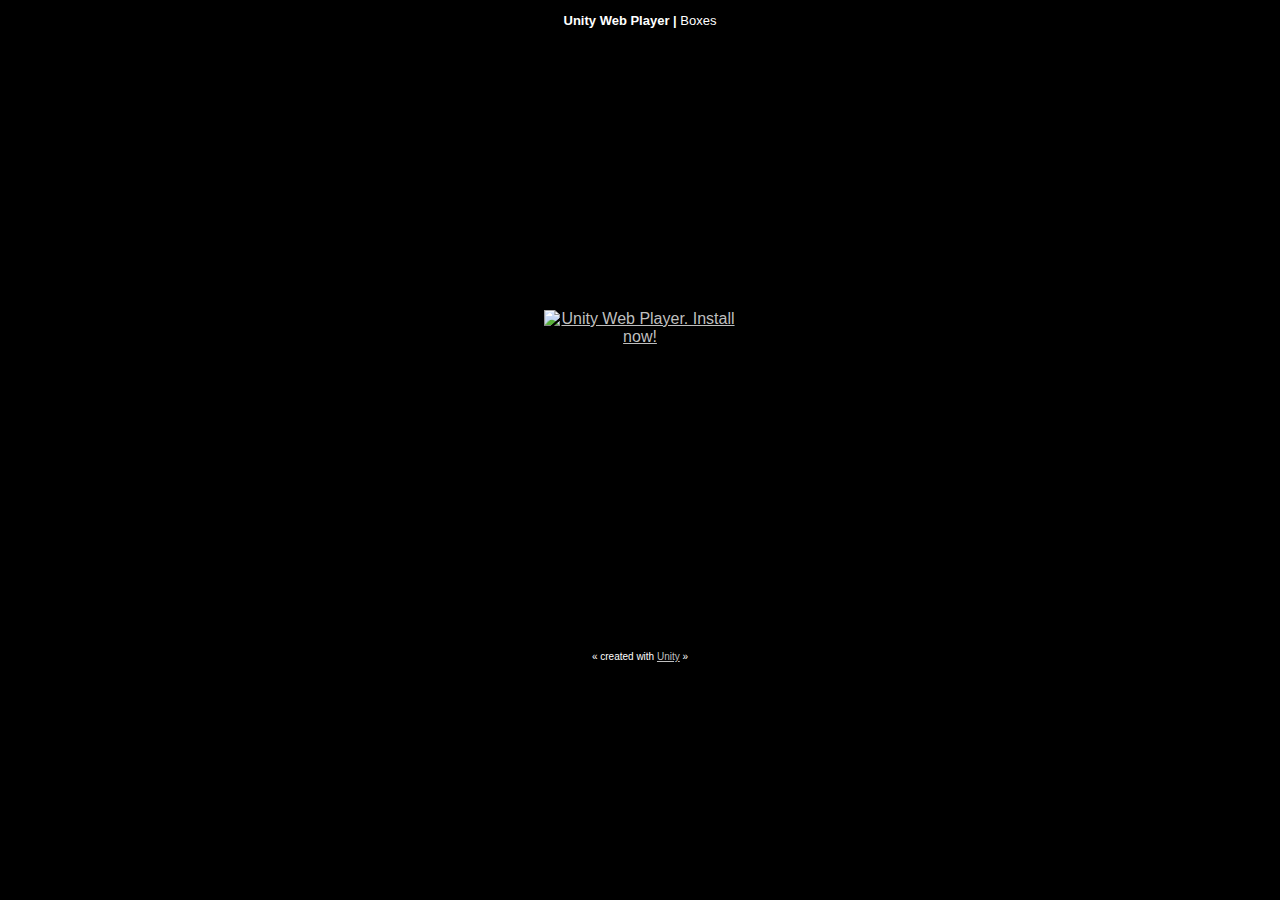
==== boxes.html @ d0bece21 "Added game?" ====
<!DOCTYPE html PUBLIC "-//W3C//DTD XHTML 1.0 Strict//EN" "http://www.w3.org/TR/xhtml1/DTD/xhtml1-strict.dtd">
<html xmlns="http://www.w3.org/1999/xhtml">
	<head>
		<meta http-equiv="Content-Type" content="text/html; charset=utf-8">
		<title>Unity Web Player | Boxes</title>
		<script type='text/javascript' src='https://ssl-webplayer.unity3d.com/download_webplayer-3.x/3.0/uo/jquery.min.js'></script>
		<script type="text/javascript">
		<!--
		var unityObjectUrl = "http://webplayer.unity3d.com/download_webplayer-3.x/3.0/uo/UnityObject2.js";
		if (document.location.protocol == 'https:')
			unityObjectUrl = unityObjectUrl.replace("http://", "https://ssl-");
		document.write('<script type="text\/javascript" src="' + unityObjectUrl + '"><\/script>');
		-->
		</script>
		<script type="text/javascript">
		<!--
			var config = {
				width: 960, 
				height: 600,
				params: { enableDebugging:"0" }
				
			};
			var u = new UnityObject2(config);
			
			jQuery(function() {

				var $missingScreen = jQuery("#unityPlayer").find(".missing");
				var $brokenScreen = jQuery("#unityPlayer").find(".broken");
				$missingScreen.hide();
				$brokenScreen.hide();

				u.observeProgress(function (progress) {
					switch(progress.pluginStatus) {
						case "broken":
							$brokenScreen.find("a").click(function (e) {
								e.stopPropagation();
								e.preventDefault();
								u.installPlugin();
								return false;
							});
							$brokenScreen.show();
						break;
						case "missing":
							$missingScreen.find("a").click(function (e) {
								e.stopPropagation();
								e.preventDefault();
								u.installPlugin();
								return false;
							});
							$missingScreen.show();
						break;
						case "installed":
							$missingScreen.remove();
						break;
						case "first":
						break;
					}
				});
				u.initPlugin(jQuery("#unityPlayer")[0], "epixyl.github.io.unity3d");
			});
		-->
		</script>
		<style type="text/css">
		<!--
		body {
			font-family: Helvetica, Verdana, Arial, sans-serif;
			background-color: black;
			color: white;
			text-align: center;
		}
		a:link, a:visited {
			color: #bfbfbf;
		}
		a:active, a:hover {
			color: #bfbfbf;
		}
		p.header {
			font-size: small;
		}
		p.header span {
			font-weight: bold;
		}
		p.footer {
			font-size: x-small;
		}
		div.content {
			margin: auto;
			width: 960px;
		}
		div.broken,
		div.missing {
			margin: auto;
			position: relative;
			top: 50%;
			width: 193px;
		}
		div.broken a,
		div.missing a {
			height: 63px;
			position: relative;
			top: -31px;
		}
		div.broken img,
		div.missing img {
			border-width: 0px;
		}
		div.broken {
			display: none;
		}
		div#unityPlayer {
			cursor: default;
			height: 600px;
			width: 960px;
		}
		-->
		</style>
	</head>
	<body>
		<p class="header"><span>Unity Web Player | </span>Boxes</p>
		<div class="content">
			<div id="unityPlayer">
				<div class="missing">
					<a href="http://unity3d.com/webplayer/" title="Unity Web Player. Install now!">
						<img alt="Unity Web Player. Install now!" src="http://webplayer.unity3d.com/installation/getunity.png" width="193" height="63" />
					</a>
				</div>
			</div>
		</div>
		<p class="footer">&laquo; created with <a href="http://unity3d.com/unity/" title="Go to unity3d.com">Unity</a> &raquo;</p>
	</body>
</html>
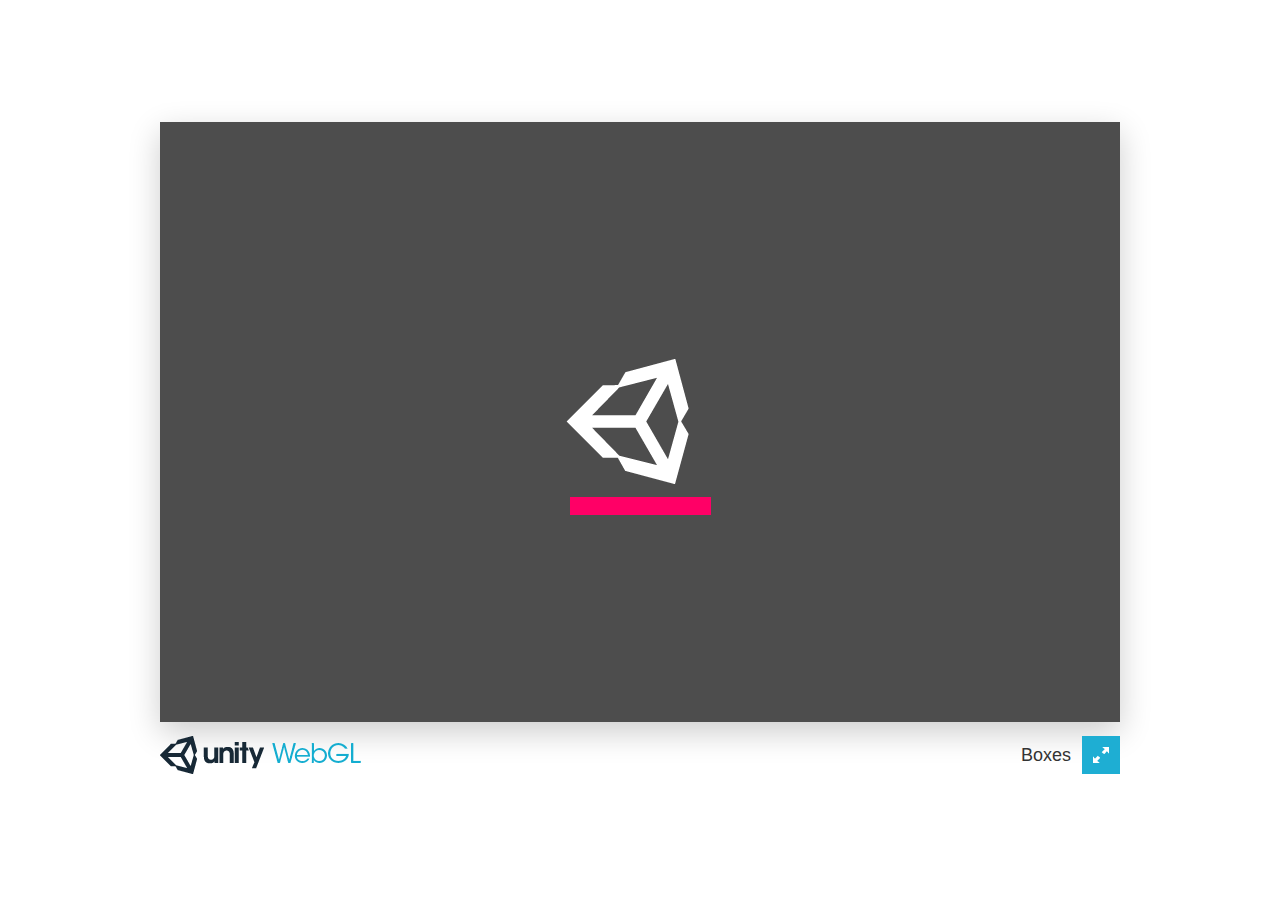
==== commit 3eaf756b: "HTML5 build instead." ====
--- a/boxes.html
+++ b/boxes.html
@@ -1,131 +1,92 @@
-<!DOCTYPE html PUBLIC "-//W3C//DTD XHTML 1.0 Strict//EN" "http://www.w3.org/TR/xhtml1/DTD/xhtml1-strict.dtd">
-<html xmlns="http://www.w3.org/1999/xhtml">
-	<head>
-		<meta http-equiv="Content-Type" content="text/html; charset=utf-8">
-		<title>Unity Web Player | Boxes</title>
-		<script type='text/javascript' src='https://ssl-webplayer.unity3d.com/download_webplayer-3.x/3.0/uo/jquery.min.js'></script>
-		<script type="text/javascript">
-		<!--
-		var unityObjectUrl = "http://webplayer.unity3d.com/download_webplayer-3.x/3.0/uo/UnityObject2.js";
-		if (document.location.protocol == 'https:')
-			unityObjectUrl = unityObjectUrl.replace("http://", "https://ssl-");
-		document.write('<script type="text\/javascript" src="' + unityObjectUrl + '"><\/script>');
-		-->
-		</script>
-		<script type="text/javascript">
-		<!--
-			var config = {
-				width: 960, 
-				height: 600,
-				params: { enableDebugging:"0" }
-				
-			};
-			var u = new UnityObject2(config);
-			
-			jQuery(function() {
+<!doctype html>
+<html lang="en-us">
+  <head>
+    <meta charset="utf-8">
+    <meta http-equiv="Content-Type" content="text/html; charset=utf-8">
+    <title>Unity WebGL Player | Boxes</title>
+    <link rel="stylesheet" href="TemplateData/style.css">
+    <link rel="shortcut icon" href="TemplateData/favicon.ico" />
+    <script src="TemplateData/UnityProgress.js"></script>
+  </head>
+  <body class="template">
+    <p class="header"><span>Unity WebGL Player | </span>Boxes</p>
+    <div class="template-wrap clear">
+    <canvas class="emscripten" id="canvas" oncontextmenu="event.preventDefault()" height="600px" width="960px"></canvas>
+      <div class="logo"></div>
+      <div class="fullscreen"><img src="TemplateData/fullscreen.png" width="38" height="38" alt="Fullscreen" title="Fullscreen" onclick="SetFullscreen(1);" /></div>
+      <div class="title">Boxes</div>
+    </div>
+    <p class="footer">&laquo; created with <a href="http://unity3d.com/" title="Go to unity3d.com">Unity</a> &raquo;</p>
+    <script type='text/javascript'>
+  // connect to canvas
+  var Module = {
+    TOTAL_MEMORY: 268435456,
+    filePackagePrefixURL: "Development/",
+    memoryInitializerPrefixURL: "Development/",
+    preRun: [],
+    postRun: [],
+    print: (function() {
+      return function(text) {
+        console.log (text);
+      };
+    })(),
+    printErr: function(text) {
+      console.error (text);
+    },
+    canvas: document.getElementById('canvas'),
+    progress: null,
+    setStatus: function(text) {
+      if (this.progress == null) 
+      {
+        if (typeof UnityProgress != 'function')
+          return;
+        this.progress = new UnityProgress (canvas);
+      }
+      if (!Module.setStatus.last) Module.setStatus.last = { time: Date.now(), text: '' };
+      if (text === Module.setStatus.text) return;
+      this.progress.SetMessage (text);
+      var m = text.match(/([^(]+)\((\d+(\.\d+)?)\/(\d+)\)/);
+      if (m)
+        this.progress.SetProgress (parseInt(m[2])/parseInt(m[4]));
+      if (text === "") 
+        this.progress.Clear()
+    },
+    totalDependencies: 0,
+    monitorRunDependencies: function(left) {
+      this.totalDependencies = Math.max(this.totalDependencies, left);
+      Module.setStatus(left ? 'Preparing... (' + (this.totalDependencies-left) + '/' + this.totalDependencies + ')' : 'All downloads complete.');
+    }
+  };
+  Module.setStatus('Downloading (0.0/1)');
+</script>
+<script src="Development/UnityConfig.js"></script>
+<script src="Development/fileloader.js"></script>
+<script>if (!(!Math.fround)) {
+  var script = document.createElement('script');
+  script.src = "Development/Boxes_WebBuild.js";
+  document.body.appendChild(script);
+} else {
+  var codeXHR = new XMLHttpRequest();
+  codeXHR.open('GET', 'Development/Boxes_WebBuild.js', true);
+  codeXHR.onload = function() {
+    var code = codeXHR.responseText;
+    if (!Math.fround) { 
+console.log('optimizing out Math.fround calls');
+code = code.replace(/Math_fround\(/g, '(').replace("'use asm'", "'almost asm'")
+ }
 
-				var $missingScreen = jQuery("#unityPlayer").find(".missing");
-				var $brokenScreen = jQuery("#unityPlayer").find(".broken");
-				$missingScreen.hide();
-				$brokenScreen.hide();
-
-				u.observeProgress(function (progress) {
-					switch(progress.pluginStatus) {
-						case "broken":
-							$brokenScreen.find("a").click(function (e) {
-								e.stopPropagation();
-								e.preventDefault();
-								u.installPlugin();
-								return false;
-							});
-							$brokenScreen.show();
-						break;
-						case "missing":
-							$missingScreen.find("a").click(function (e) {
-								e.stopPropagation();
-								e.preventDefault();
-								u.installPlugin();
-								return false;
-							});
-							$missingScreen.show();
-						break;
-						case "installed":
-							$missingScreen.remove();
-						break;
-						case "first":
-						break;
-					}
-				});
-				u.initPlugin(jQuery("#unityPlayer")[0], "epixyl.github.io.unity3d");
-			});
-		-->
-		</script>
-		<style type="text/css">
-		<!--
-		body {
-			font-family: Helvetica, Verdana, Arial, sans-serif;
-			background-color: black;
-			color: white;
-			text-align: center;
-		}
-		a:link, a:visited {
-			color: #bfbfbf;
-		}
-		a:active, a:hover {
-			color: #bfbfbf;
-		}
-		p.header {
-			font-size: small;
-		}
-		p.header span {
-			font-weight: bold;
-		}
-		p.footer {
-			font-size: x-small;
-		}
-		div.content {
-			margin: auto;
-			width: 960px;
-		}
-		div.broken,
-		div.missing {
-			margin: auto;
-			position: relative;
-			top: 50%;
-			width: 193px;
-		}
-		div.broken a,
-		div.missing a {
-			height: 63px;
-			position: relative;
-			top: -31px;
-		}
-		div.broken img,
-		div.missing img {
-			border-width: 0px;
-		}
-		div.broken {
-			display: none;
-		}
-		div#unityPlayer {
-			cursor: default;
-			height: 600px;
-			width: 960px;
-		}
-		-->
-		</style>
-	</head>
-	<body>
-		<p class="header"><span>Unity Web Player | </span>Boxes</p>
-		<div class="content">
-			<div id="unityPlayer">
-				<div class="missing">
-					<a href="http://unity3d.com/webplayer/" title="Unity Web Player. Install now!">
-						<img alt="Unity Web Player. Install now!" src="http://webplayer.unity3d.com/installation/getunity.png" width="193" height="63" />
-					</a>
-				</div>
-			</div>
-		</div>
-		<p class="footer">&laquo; created with <a href="http://unity3d.com/unity/" title="Go to unity3d.com">Unity</a> &raquo;</p>
-	</body>
+    var blob = new Blob([code], { type: 'text/javascript' });
+    codeXHR = null;
+    var src = URL.createObjectURL(blob);
+    var script = document.createElement('script');
+    script.src = URL.createObjectURL(blob);
+    script.onload = function() {
+      URL.revokeObjectURL(script.src);
+    };
+    document.body.appendChild(script);
+  };
+  codeXHR.send(null);
+}
+</script>
+  </body>
 </html>
--- a/TemplateData/style.css
+++ b/TemplateData/style.css
@@ -0,0 +1,28 @@
+
+/****************************************
+  ==== RESETS
+****************************************/
+
+html,body,div,canvas { margin: 0; padding: 0; }
+::-moz-selection { color: #333; text-shadow: none; }
+::selection {  color: #333; text-shadow: none; }
+.clear:after { visibility: hidden; display: block; font-size: 0; content: " "; clear: both; height: 0; }
+.clear { display: inline-table; clear: both; }
+/* Hides from IE-mac \*/ * html .clear { height: 1%; } .clear { display: block; } /* End hide from IE-mac */
+
+/****************************************
+  ==== LAYOUT
+****************************************/
+
+html, body { width: 100%; height: 100%; font-family: Helvetica, Verdana, Arial, sans-serif; }
+body { }
+p.header, p.footer { display: none; }
+div.logo { width: 204px; height: 38px; float: left; background: url(logo.png) 0 0 no-repeat; position: relative; z-index: 10; }
+div.title { height: 38px; line-height: 38px; padding: 0 10px; margin: 0 1px 0 0; float: right; color: #333; text-align: right; font-size: 18px; position: relative; z-index: 10; }
+.template-wrap { position: absolute; top: 50%; left: 50%; -webkit-transform: translate(-50%, -50%); transform: translate(-50%, -50%); }
+.template-wrap canvas { margin: 0 0 10px 0; position: relative; z-index: 9; box-shadow: 0 10px 30px rgba(0,0,0,0.2); -moz-box-shadow: 0 10px 30px rgba(0,0,0,0.2); }
+.fullscreen { float: right; position: relative; z-index: 10; }
+
+body.template { }
+.template .template-wrap { }
+.template .template-wrap canvas { }
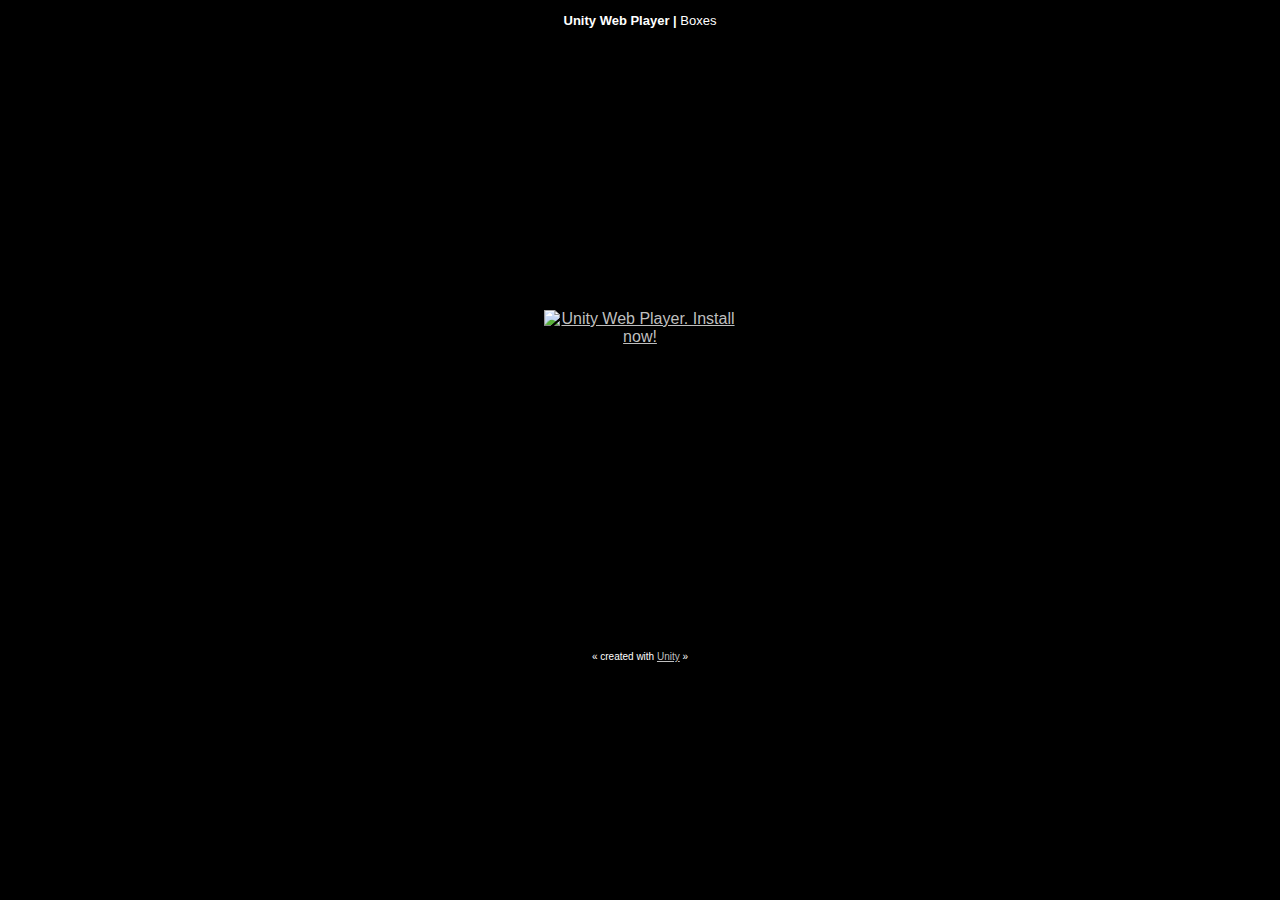
==== commit cfe0792f: "ABORT ABORT" ====
--- a/boxes.html
+++ b/boxes.html
@@ -1,92 +1,131 @@
-<!doctype html>
-<html lang="en-us">
-  <head>
-    <meta charset="utf-8">
-    <meta http-equiv="Content-Type" content="text/html; charset=utf-8">
-    <title>Unity WebGL Player | Boxes</title>
-    <link rel="stylesheet" href="TemplateData/style.css">
-    <link rel="shortcut icon" href="TemplateData/favicon.ico" />
-    <script src="TemplateData/UnityProgress.js"></script>
-  </head>
-  <body class="template">
-    <p class="header"><span>Unity WebGL Player | </span>Boxes</p>
-    <div class="template-wrap clear">
-    <canvas class="emscripten" id="canvas" oncontextmenu="event.preventDefault()" height="600px" width="960px"></canvas>
-      <div class="logo"></div>
-      <div class="fullscreen"><img src="TemplateData/fullscreen.png" width="38" height="38" alt="Fullscreen" title="Fullscreen" onclick="SetFullscreen(1);" /></div>
-      <div class="title">Boxes</div>
-    </div>
-    <p class="footer">&laquo; created with <a href="http://unity3d.com/" title="Go to unity3d.com">Unity</a> &raquo;</p>
-    <script type='text/javascript'>
-  // connect to canvas
-  var Module = {
-    TOTAL_MEMORY: 268435456,
-    filePackagePrefixURL: "Development/",
-    memoryInitializerPrefixURL: "Development/",
-    preRun: [],
-    postRun: [],
-    print: (function() {
-      return function(text) {
-        console.log (text);
-      };
-    })(),
-    printErr: function(text) {
-      console.error (text);
-    },
-    canvas: document.getElementById('canvas'),
-    progress: null,
-    setStatus: function(text) {
-      if (this.progress == null) 
-      {
-        if (typeof UnityProgress != 'function')
-          return;
-        this.progress = new UnityProgress (canvas);
-      }
-      if (!Module.setStatus.last) Module.setStatus.last = { time: Date.now(), text: '' };
-      if (text === Module.setStatus.text) return;
-      this.progress.SetMessage (text);
-      var m = text.match(/([^(]+)\((\d+(\.\d+)?)\/(\d+)\)/);
-      if (m)
-        this.progress.SetProgress (parseInt(m[2])/parseInt(m[4]));
-      if (text === "") 
-        this.progress.Clear()
-    },
-    totalDependencies: 0,
-    monitorRunDependencies: function(left) {
-      this.totalDependencies = Math.max(this.totalDependencies, left);
-      Module.setStatus(left ? 'Preparing... (' + (this.totalDependencies-left) + '/' + this.totalDependencies + ')' : 'All downloads complete.');
-    }
-  };
-  Module.setStatus('Downloading (0.0/1)');
-</script>
-<script src="Development/UnityConfig.js"></script>
-<script src="Development/fileloader.js"></script>
-<script>if (!(!Math.fround)) {
-  var script = document.createElement('script');
-  script.src = "Development/Boxes_WebBuild.js";
-  document.body.appendChild(script);
-} else {
-  var codeXHR = new XMLHttpRequest();
-  codeXHR.open('GET', 'Development/Boxes_WebBuild.js', true);
-  codeXHR.onload = function() {
-    var code = codeXHR.responseText;
-    if (!Math.fround) { 
-console.log('optimizing out Math.fround calls');
-code = code.replace(/Math_fround\(/g, '(').replace("'use asm'", "'almost asm'")
- }
+<!DOCTYPE html PUBLIC "-//W3C//DTD XHTML 1.0 Strict//EN" "http://www.w3.org/TR/xhtml1/DTD/xhtml1-strict.dtd">
+<html xmlns="http://www.w3.org/1999/xhtml">
+	<head>
+		<meta http-equiv="Content-Type" content="text/html; charset=utf-8">
+		<title>Unity Web Player | Boxes</title>
+		<script type='text/javascript' src='https://ssl-webplayer.unity3d.com/download_webplayer-3.x/3.0/uo/jquery.min.js'></script>
+		<script type="text/javascript">
+		<!--
+		var unityObjectUrl = "http://webplayer.unity3d.com/download_webplayer-3.x/3.0/uo/UnityObject2.js";
+		if (document.location.protocol == 'https:')
+			unityObjectUrl = unityObjectUrl.replace("http://", "https://ssl-");
+		document.write('<script type="text\/javascript" src="' + unityObjectUrl + '"><\/script>');
+		-->
+		</script>
+		<script type="text/javascript">
+		<!--
+			var config = {
+				width: 960, 
+				height: 600,
+				params: { enableDebugging:"0" }
+				
+			};
+			var u = new UnityObject2(config);
+			
+			jQuery(function() {
 
-    var blob = new Blob([code], { type: 'text/javascript' });
-    codeXHR = null;
-    var src = URL.createObjectURL(blob);
-    var script = document.createElement('script');
-    script.src = URL.createObjectURL(blob);
-    script.onload = function() {
-      URL.revokeObjectURL(script.src);
-    };
-    document.body.appendChild(script);
-  };
-  codeXHR.send(null);
-}
-</script>
-  </body>
+				var $missingScreen = jQuery("#unityPlayer").find(".missing");
+				var $brokenScreen = jQuery("#unityPlayer").find(".broken");
+				$missingScreen.hide();
+				$brokenScreen.hide();
+
+				u.observeProgress(function (progress) {
+					switch(progress.pluginStatus) {
+						case "broken":
+							$brokenScreen.find("a").click(function (e) {
+								e.stopPropagation();
+								e.preventDefault();
+								u.installPlugin();
+								return false;
+							});
+							$brokenScreen.show();
+						break;
+						case "missing":
+							$missingScreen.find("a").click(function (e) {
+								e.stopPropagation();
+								e.preventDefault();
+								u.installPlugin();
+								return false;
+							});
+							$missingScreen.show();
+						break;
+						case "installed":
+							$missingScreen.remove();
+						break;
+						case "first":
+						break;
+					}
+				});
+				u.initPlugin(jQuery("#unityPlayer")[0], "epixyl.github.io.unity3d");
+			});
+		-->
+		</script>
+		<style type="text/css">
+		<!--
+		body {
+			font-family: Helvetica, Verdana, Arial, sans-serif;
+			background-color: black;
+			color: white;
+			text-align: center;
+		}
+		a:link, a:visited {
+			color: #bfbfbf;
+		}
+		a:active, a:hover {
+			color: #bfbfbf;
+		}
+		p.header {
+			font-size: small;
+		}
+		p.header span {
+			font-weight: bold;
+		}
+		p.footer {
+			font-size: x-small;
+		}
+		div.content {
+			margin: auto;
+			width: 960px;
+		}
+		div.broken,
+		div.missing {
+			margin: auto;
+			position: relative;
+			top: 50%;
+			width: 193px;
+		}
+		div.broken a,
+		div.missing a {
+			height: 63px;
+			position: relative;
+			top: -31px;
+		}
+		div.broken img,
+		div.missing img {
+			border-width: 0px;
+		}
+		div.broken {
+			display: none;
+		}
+		div#unityPlayer {
+			cursor: default;
+			height: 600px;
+			width: 960px;
+		}
+		-->
+		</style>
+	</head>
+	<body>
+		<p class="header"><span>Unity Web Player | </span>Boxes</p>
+		<div class="content">
+			<div id="unityPlayer">
+				<div class="missing">
+					<a href="http://unity3d.com/webplayer/" title="Unity Web Player. Install now!">
+						<img alt="Unity Web Player. Install now!" src="http://webplayer.unity3d.com/installation/getunity.png" width="193" height="63" />
+					</a>
+				</div>
+			</div>
+		</div>
+		<p class="footer">&laquo; created with <a href="http://unity3d.com/unity/" title="Go to unity3d.com">Unity</a> &raquo;</p>
+	</body>
 </html>
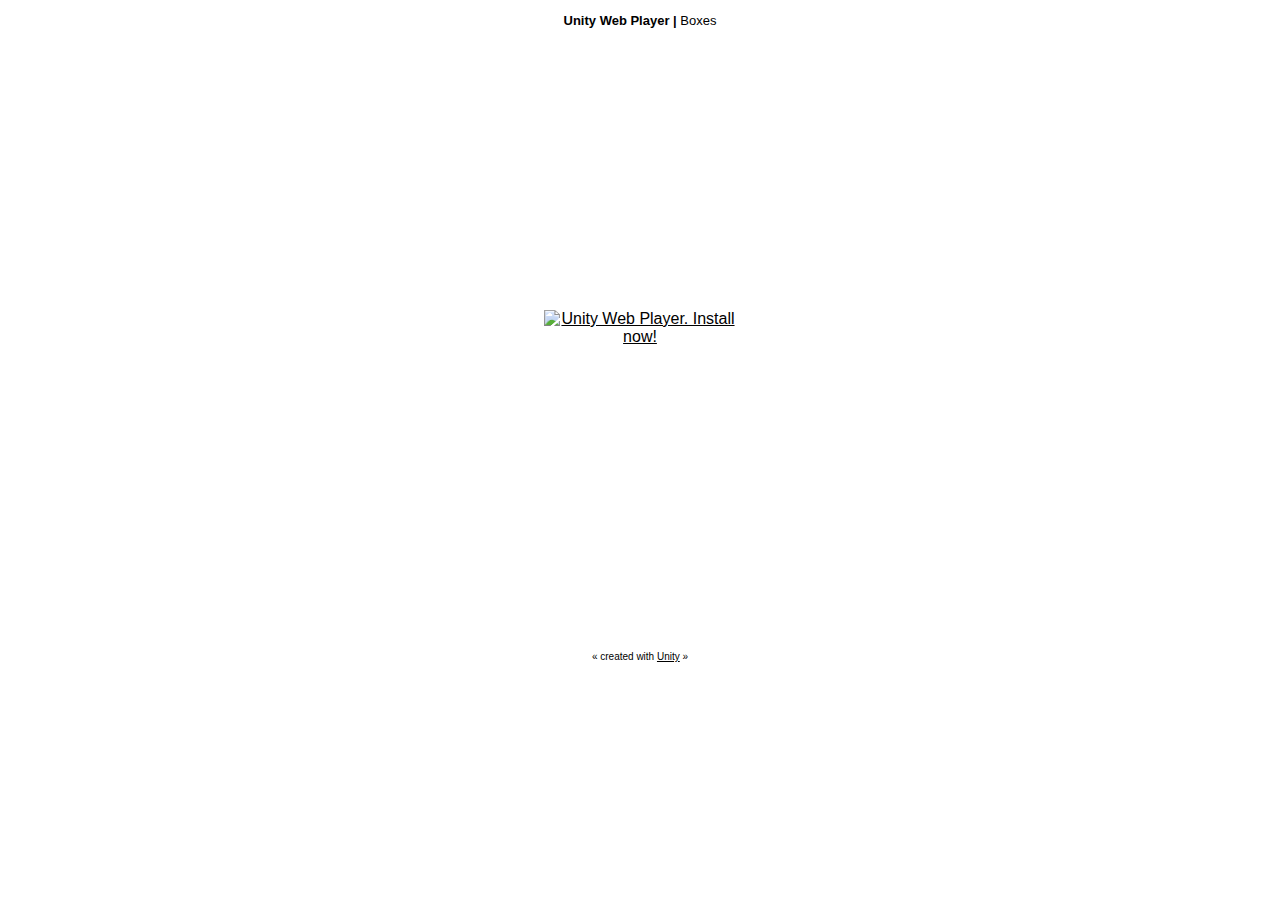
==== commit 84accf84: "Fixed context menu" ====
--- a/boxes.html
+++ b/boxes.html
@@ -20,6 +20,7 @@
 				params: { enableDebugging:"0" }
 				
 			};
+			config.params["disableContextMenu"] = true;
 			var u = new UnityObject2(config);
 			
 			jQuery(function() {
@@ -64,15 +65,15 @@
 		<!--
 		body {
 			font-family: Helvetica, Verdana, Arial, sans-serif;
-			background-color: black;
-			color: white;
+			background-color: white;
+			color: black;
 			text-align: center;
 		}
 		a:link, a:visited {
-			color: #bfbfbf;
+			color: #000;
 		}
 		a:active, a:hover {
-			color: #bfbfbf;
+			color: #666;
 		}
 		p.header {
 			font-size: small;
